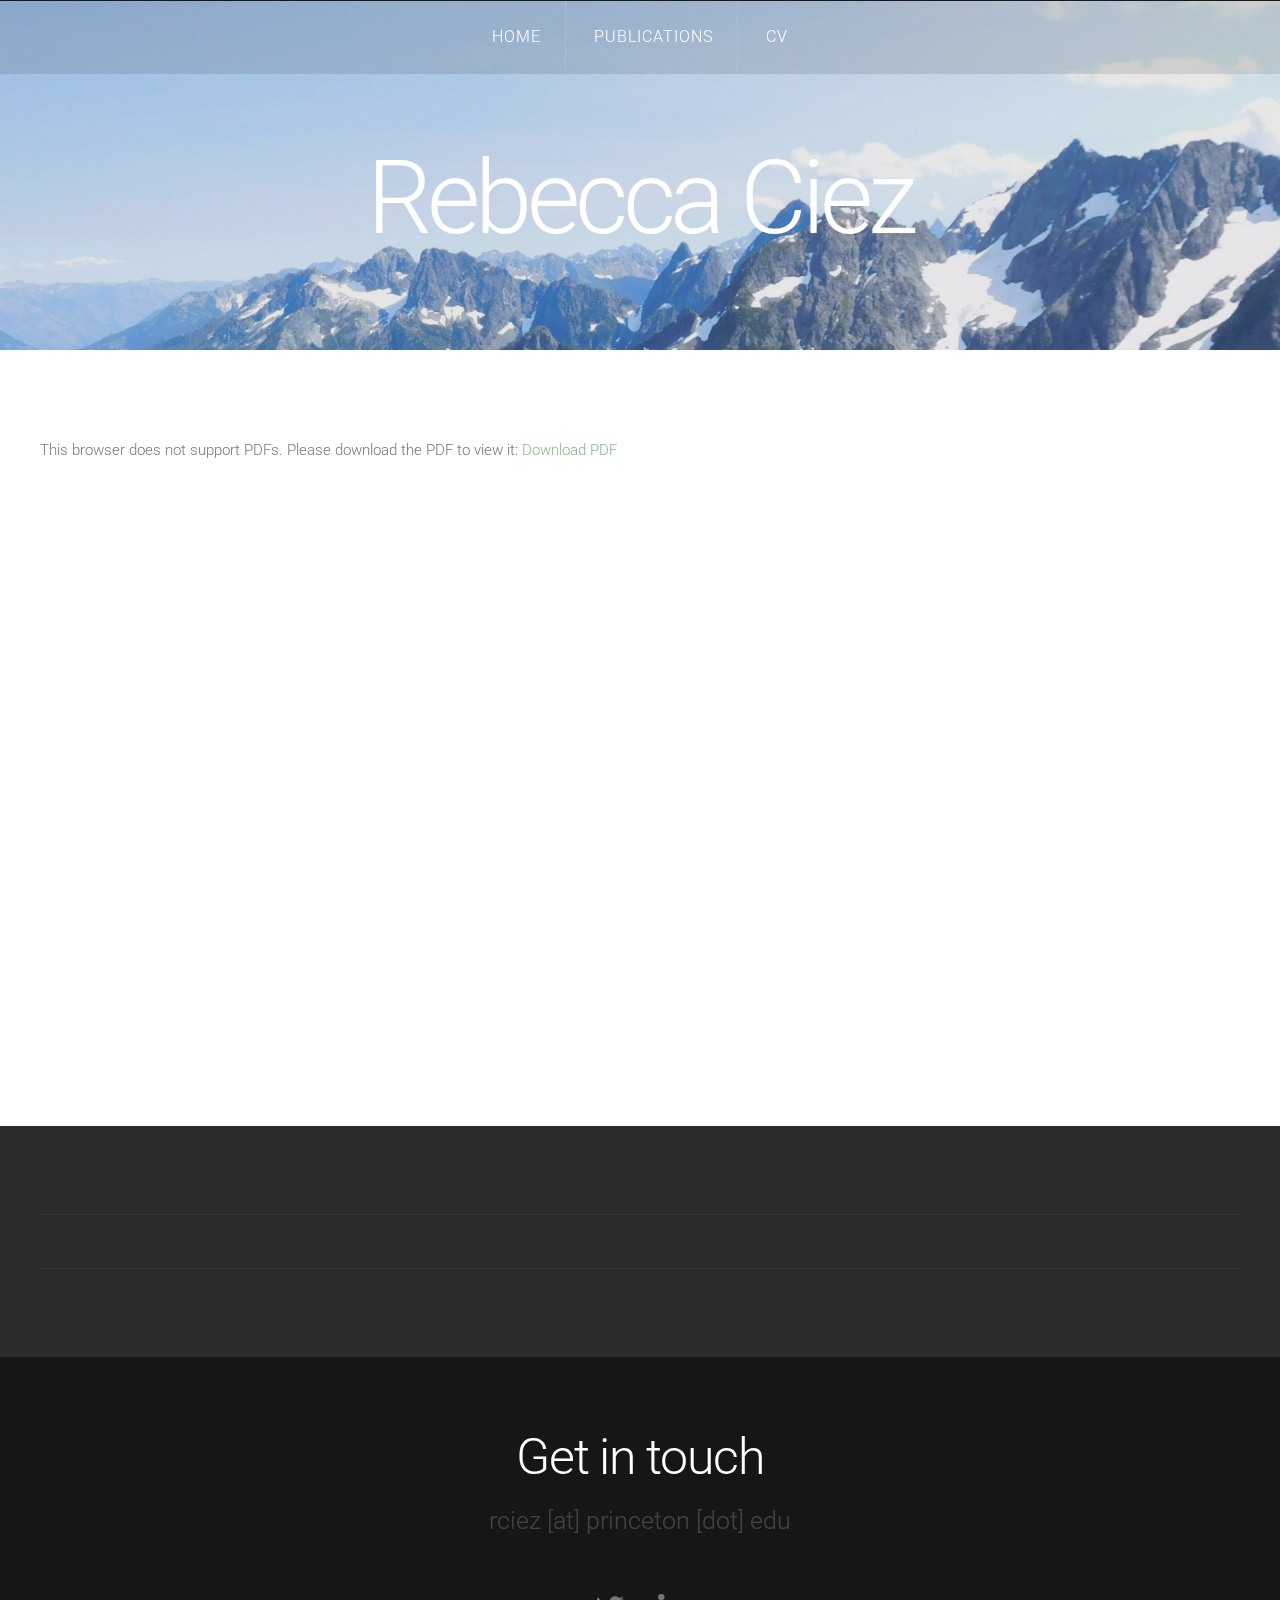
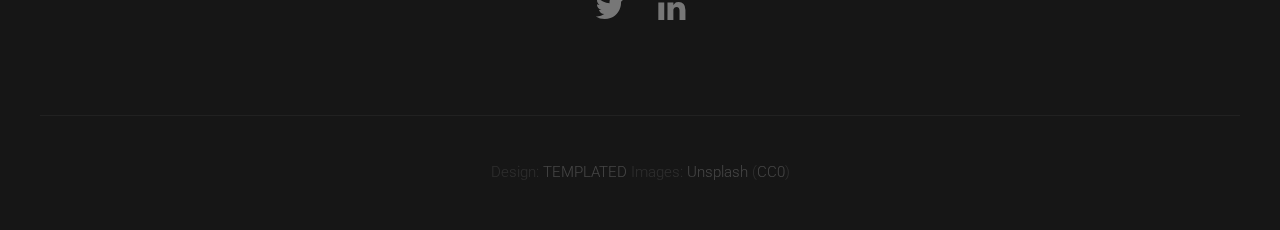
==== CV.html @ c8c815ed "change div" ====
<!DOCTYPE HTML>
<!--
	Linear by TEMPLATED
    templated.co @templatedco
    Released for free under the Creative Commons Attribution 3.0 license (templated.co/license)
-->
<html>
	<head>
		<title>Rebecca Ciez - CV</title>
		<meta http-equiv="content-type" content="text/html; charset=utf-8" />
		<meta name="description" content="" />
		<meta name="keywords" content="" />
		<link href='http://fonts.googleapis.com/css?family=Roboto:400,100,300,700,500,900' rel='stylesheet' type='text/css'>
		<script src="http://ajax.googleapis.com/ajax/libs/jquery/1.11.0/jquery.min.js"></script>
		<script src="js/skel.min.js"></script>
		<script src="js/skel-panels.min.js"></script>
		<script src="js/init.js"></script>
		<noscript>
			<link rel="stylesheet" href="css/skel-noscript.css" />
			<link rel="stylesheet" href="css/style.css" />
			<link rel="stylesheet" href="css/style-desktop.css" />
		</noscript>

		<!-- Add css styling for the embedded pdf on this page  -->
		<style>
			embed {
			    display: block;
			    margin: 0 auto;
					width: inherit;
					height: inherit;
			}

			div.pdf {
				max-width: 60em;
				width: calc(100% - 8em);
				height: 45em;
				margin: auto;
			}

			@media screen and (max-width: 736px) {

				div.pdf {
					padding: 2em 0 1em 0 ;
					height: 30em;
					width: calc(100% - 3em);
					margin: auto;
				}
			}

				div.visible-phone{
					@media (max-width: 480px) {
						padding: 2em 0 1em 0 ;
						height: 30em;
						width: calc(100% - 3em);
						margin: auto;
					}
				}

				div.visible-desktop{
				@media (min-width: 768px) {
					max-width: 60em;
					width: calc(100% - 8em);
					height: 45em;
					margin: auto;
				 }
				}

		</style>
	</head>
	<body>

	<!-- Header -->
		<div id="header">
			<div id="nav-wrapper"> 
				<!-- Nav -->
				<nav id="nav">
					<ul>
						<li><a href="index.html">Home</a></li>
						<li><a href="publications.html">Publications</a></li>
						<li class="active"><a href="CV.html">CV</a></li>
					</ul>
				</nav>
			</div>
			<div class="container"> 
				
				<!-- Logo -->
				<div id="logo">
					<h1><a href="#">Rebecca Ciez</a></h1>
				</div>
			</div>
		</div>
	<!-- Header --> 

	<!-- Main -->
		<div id="main">
			<div id="content" class="container">
				<section>
					<div style="height:600px;"
					<iframe src="RCiezCV.pdf" width = "100%" height = "auto"> <p>This browser does not support PDFs. Please download the PDF to view it: <a href="RCiezCV.pdf"> Download PDF</a></p></iframe>
					</div>
				</section>
			</div>
		</div>
	<!-- /Main -->

	<!-- Tweet -->
		<div id="tweet">
			<div class="container">
				<section>
					<blockquote> </blockquote>
				</section>
			</div>
		</div>
	<!-- /Tweet -->

	<!-- Footer -->
		<div id="footer">
			<div class="container">
				<section>
					<header>
						<h2>Get in touch</h2>
						<span class="byline">rciez [at] princeton [dot] edu</span>
					</header>
					<ul class="contact">
						<li><a href="https://twitter.com/Rebecca_Ciez" class="fa fa-twitter"><span>Twitter</span></a></li>
						<li><a href="https://www.linkedin.com/in/rebecca-ciez-55438628/" class="fa fa-linkedin"><span>LinkedIn</span></a></li>
					</ul>
				</section>
			</div>
		</div>
	<!-- /Footer -->

	<!-- Copyright -->
		<div id="copyright">
			<div class="container">
				Design: <a href="http://templated.co">TEMPLATED</a> Images: <a href="http://unsplash.com">Unsplash</a> (<a href="http://unsplash.com/cc0">CC0</a>)
			</div>
		</div>


	</body>
</html>
---- css/skel-noscript.css ----
/* Resets (http://meyerweb.com/eric/tools/css/reset/ | v2.0 | 20110126 | License: none (public domain)) */

	html,body,div,span,applet,object,iframe,h1,h2,h3,h4,h5,h6,p,blockquote,pre,a,abbr,acronym,address,big,cite,code,del,dfn,em,img,ins,kbd,q,s,samp,small,strike,strong,sub,sup,tt,var,b,u,i,center,dl,dt,dd,ol,ul,li,fieldset,form,label,legend,table,caption,tbody,tfoot,thead,tr,th,td,article,aside,canvas,details,embed,figure,figcaption,footer,header,hgroup,menu,nav,output,ruby,section,summary,time,mark,audio,video{margin:0;padding:0;border:0;font-size:100%;font:inherit;vertical-align:baseline;}article,aside,details,figcaption,figure,footer,header,hgroup,menu,nav,section{display:block;}body{line-height:1;}ol,ul{list-style:none;}blockquote,q{quotes:none;}blockquote:before,blockquote:after,q:before,q:after{content:'';content:none;}table{border-collapse:collapse;border-spacing:0;}body{-webkit-text-size-adjust:none}

/* Box Model */

	*, *:before, *:after {
		-moz-box-sizing: border-box;
		-webkit-box-sizing: border-box;
		-o-box-sizing: border-box;
		-ms-box-sizing: border-box;
		box-sizing: border-box;
	}

/* Container */

	body {
		min-width: 1200px;
	}

	.container {
		width: 1200px;
		margin-left: auto;
		margin-right: auto;
	}

	/* Modifiers */
	
		.container.small {
			width: 900px;
		}

		.container.big {
			width: 100%;
			max-width: 1500px;
			min-width: 1200px;
		}

/* Grid */

	/* Cells */

		.\31 2u { width: 100% }
		.\31 1u { width: 91.6666666667% }
		.\31 0u { width: 83.3333333333% }
		.\39 u { width: 75% }
		.\38 u { width: 66.6666666667% }
		.\37 u { width: 58.3333333333% }
		.\36 u { width: 50% }
		.\35 u { width: 41.6666666667% }
		.\34 u { width: 33.3333333333% }
		.\33 u { width: 25% }
		.\32 u { width: 16.6666666667% }
		.\31 u { width: 8.3333333333% }
		.\-11u { margin-left: 91.6666666667% }
		.\-10u { margin-left: 83.3333333333% }
		.\-9u { margin-left: 75% }
		.\-8u { margin-left: 66.6666666667% }
		.\-7u { margin-left: 58.3333333333% }
		.\-6u { margin-left: 50% }
		.\-5u { margin-left: 41.6666666667% }
		.\-4u { margin-left: 33.3333333333% }
		.\-3u { margin-left: 25% }
		.\-2u { margin-left: 16.6666666667% }
		.\-1u { margin-left: 8.3333333333% }

		.row > * {
			padding: 50px 0 0 50px;
			float: left;
			-moz-box-sizing: border-box;
			-webkit-box-sizing: border-box;
			-o-box-sizing: border-box;
			-ms-box-sizing: border-box;
			box-sizing: border-box;
		}

		.row + .row > * {
			padding-top: 50px;
		}

		.row {
			margin-left: -50px;
		}

	/* Rows */

		.row:after {
			content: '';
			display: block;
			clear: both;
			height: 0;
		}

		.row:first-child > * {
			padding-top: 0;
		}

		.row > * {
			padding-top: 0;
		}

		/* Modifiers */

			/* Flush */

				.row.flush {
					margin-left: 0;
				}

				.row.flush > * {
					padding: 0 !important;
				}

			/* Quarter */

				.row.quarter > * {
					padding: 12.5px 0 0 12.5px;
				}

				.row.quarter + .row.quarter > * {
					padding-top: 12.5px;
				}

				.row.quarter {
					margin-left: -12.5px;
				}

			/* Half */

				.row.half > * {
					padding: 25px 0 0 25px;
				}

				.row.half + .row.half > * {
					padding-top: 25px;
				}

				.row.half {
					margin-left: -25px;
				}

			/* One and (a) Half */

				.row.oneandhalf > * {
					padding: 75px 0 0 75px;
				}

				.row.oneandhalf + .row.oneandhalf > * {
					padding-top: 75px;
				}

				.row.oneandhalf {
					margin-left: -75px;
				}

			/* Double */

				.row.double > * {
					padding: 100px 0 0 100px;
				}

				.row.double + .row.double > * {
					padding-top: 100px;
				}

				.row.double {
					margin-left: -100px;
				}
---- css/style.css ----
/*
	Linear by TEMPLATED
    templated.co @templatedco
    Released for free under the Creative Commons Attribution 3.0 license (templated.co/license)
*/

@charset 'UTF-8';

@font-face{font-family:'FontAwesome';src:url('font/fontawesome-webfont.eot?v=4.0.1');src:url('font/fontawesome-webfont.eot?#iefix&v=4.0.1') format('embedded-opentype'),url('font/fontawesome-webfont.woff?v=4.0.1') format('woff'),url('font/fontawesome-webfont.ttf?v=4.0.1') format('truetype'),url('font/fontawesome-webfont.svg?v=4.0.1#fontawesomeregular') format('svg');font-weight:normal;font-style:normal}

/*********************************************************************************/
/* Basic                                                                         */
/*********************************************************************************/

	body
	{
		margin: 0;
		padding: 0;
		background: #161616;
	}

	body,input,textarea,select
	{
		font-family: 'Roboto', sans-serif;
		font-size: 11pt;
		font-weight: 300;
		line-height: 1.75em;
		color: #777;
	}

	h1,h2,h3,h4,h5,h6
	{
		font-weight: 300;
		color: #777;
	}
	
		h2
		{
			letter-spacing: -0.025em;
		}
	
		h1 a, h2 a, h3 a, h4 a, h5 a, h6 a
		{
			color: inherit;
			text-decoration: none;
		}
		
	strong, b
	{
		font-weight: 500;
		color: #000000;
	}
	
	em, i
	{
		font-style: italic;
	}

	a
	{
		text-decoration: none;
		color: #80BA8E;
	}
	
	a:hover
	{
		text-decoration: underline;
	}

	sub
	{
		position: relative;
		top: 0.5em;
		font-size: 0.8em;
	}
	
	sup
	{
		position: relative;
		top: -0.5em;
		font-size: 0.8em;
	}
	
	hr
	{
		border: 0;
		border-top: solid 1px #ddd;
		margin: 6em 0 0 0;
		padding: 6em 0 0 0;
	}
	
	blockquote
	{
		border-left: solid 0.5em #ddd;
		padding: 1em 0 1em 2em;
		font-style: italic;
	}
	
	p, ul, ol, dl, table
	{
		margin-bottom: 1em;
	}

	header
	{
		margin-bottom: 1.6em;
	}
	
		header h2
		{
		}

		header .byline
		{
			display: block;
			margin: 1.5em 0 0 0;
			padding: 0 0 0.5em 0;
		}
		
	footer
	{
		margin-top: 1em;
	}

	br.clear
	{
		clear: both;
	}

	.pennant
	{
		color: #bbb;
	}

	/* Sections/Articles */
	
		section,
		article
		{
			margin-bottom: 3em;
		}
		
		section > :last-child,
		article > :last-child
		{
			margin-bottom: 0;
		}

		section:last-child,
		article:last-child
		{
			margin-bottom: 0;
		}

		.row > section,
		.row > article
		{
			margin-bottom: 0;
		}

	/* Images */

		.image
		{
			display: inline-block;
		}
		
			.image img
			{
				display: block;
				width: 100%;
			}

			.image.featured
			{
				display: block;
				width: 100%;
				margin: 0 0 2em 0;
			}
			
			.image.full
			{
				display: block;
				width: 100%;
				margin-bottom: 2em;
			}
			
			.image.left
			{
				float: left;
				margin: 0 2em 2em 0;
			}
			
			.image.centered
			{
				display: block;
				margin: 0 0 2em 0;
			}

				.image.centered img
				{
					margin: 0 auto;
					width: auto;
				}

	/* Lists */

		ul.default
		{
			margin: 0;
			padding: 0em 0em 1.5em 0em;
			list-style: none;
		}
		
			ul.default li
			{
				padding: 0.60em 0em;
				font-size: 0.95em;
				border-top: 1px solid;
				border-color: rgba(0,0,0,.1);
			}		
		
			ul.default li:first-child
			{
				padding-top: 0;
				border-top: none;
			}
	
			ul.default {
			}
		
		ul.style li {
			margin: 0;
			padding: 2em 0em 1.5em 0em;
			border-top: 1px solid;
			border-color: rgba(0,0,0,.1);
		}
		
		ul.style li:first-child
		{
			padding-top: 0;
			border-top: none;
		}
		
		ul.style img {
			float: left;
			margin-right: 20px;
		}
		
		ul.style a {
			color: #434343;
		}
		
		ul.style .posted {
			padding: 0em 0em 1em 0em;
			letter-spacing: 1px;
			text-transform: uppercase;
			font-size: 8pt;
			color: #A2A2A2;
		}
		
		ul.style .first {
			padding-top: 0px;
			border-top: none;
		}
							

	/* Buttons */
		
	.button
	{
		position: relative;
		display: inline-block;
		background: #80BA8E;
		padding: 0.8em 2em;
		text-decoration: none !important;
		font-size: 1.2em;
		font-weight: 300;
		color: #FFF !important;
		-moz-transition: color 0.35s ease-in-out, background-color 0.35s ease-in-out;
		-webkit-transition: color 0.35s ease-in-out, background-color 0.35s ease-in-out;
		-o-transition: color 0.35s ease-in-out, background-color 0.35s ease-in-out;
		-ms-transition: color 0.35s ease-in-out, background-color 0.35s ease-in-out;
		transition: color 0.35s ease-in-out, background-color 0.35s ease-in-out;
		text-align: center;
		border-radius: 0.25em;
	}

	.button:hover
	{
		background: #70AA7E;
		color: #FFF !important;
	}

/*********************************************************************************/
/* Icons                                                                         */
/* Powered by Font Awesome by Dave Gandy | http://fontawesome.io                 */
/* Licensed under the SIL OFL 1.1 (font), MIT (CSS)                              */
/*********************************************************************************/

	.fa
	{
		text-decoration: none;
	}

		.fa.solo
		{
		}
		
			.fa.solo span
			{
				display: none;
			}

		.fa:before
		{
			display:inline-block;
			font-family: FontAwesome;
			font-size: 1.25em;
			text-decoration: none;
			font-style: normal;
			font-weight: normal;
			line-height: 1;
			-webkit-font-smoothing:antialiased;
			-moz-osx-font-smoothing:grayscale;
		}

		.fa-lg{font-size:1.3333333333333333em;line-height:.75em;vertical-align:-15%}
		.fa-2x{font-size:2em}
		.fa-3x{font-size:3em}
		.fa-4x{font-size:4em}
		.fa-5x{font-size:5em}
		.fa-fw{width:1.2857142857142858em;text-align:center}
		.fa-ul{padding-left:0;margin-left:2.142857142857143em;list-style-type:none}.fa-ul>li{position:relative}
		.fa-li{position:absolute;left:-2.142857142857143em;width:2.142857142857143em;top:.14285714285714285em;text-align:center}.fa-li.fa-lg{left:-1.8571428571428572em}
		.fa-border{padding:.2em .25em .15em;border:solid .08em #eee;border-radius:.1em}
		.pull-right{float:right}
		.pull-left{float:left}
		.fa.pull-left{margin-right:.3em}
		.fa.pull-right{margin-left:.3em}
		.fa-spin{-webkit-animation:spin 2s infinite linear;-moz-animation:spin 2s infinite linear;-o-animation:spin 2s infinite linear;animation:spin 2s infinite linear}
		@-moz-keyframes spin{0%{-moz-transform:rotate(0deg)} 100%{-moz-transform:rotate(359deg)}}@-webkit-keyframes spin{0%{-webkit-transform:rotate(0deg)} 100%{-webkit-transform:rotate(359deg)}}@-o-keyframes spin{0%{-o-transform:rotate(0deg)} 100%{-o-transform:rotate(359deg)}}@-ms-keyframes spin{0%{-ms-transform:rotate(0deg)} 100%{-ms-transform:rotate(359deg)}}@keyframes spin{0%{transform:rotate(0deg)} 100%{transform:rotate(359deg)}}.fa-rotate-90{filter:progid:DXImageTransform.Microsoft.BasicImage(rotation=1);-webkit-transform:rotate(90deg);-moz-transform:rotate(90deg);-ms-transform:rotate(90deg);-o-transform:rotate(90deg);transform:rotate(90deg)}
		.fa-rotate-180{filter:progid:DXImageTransform.Microsoft.BasicImage(rotation=2);-webkit-transform:rotate(180deg);-moz-transform:rotate(180deg);-ms-transform:rotate(180deg);-o-transform:rotate(180deg);transform:rotate(180deg)}
		.fa-rotate-270{filter:progid:DXImageTransform.Microsoft.BasicImage(rotation=3);-webkit-transform:rotate(270deg);-moz-transform:rotate(270deg);-ms-transform:rotate(270deg);-o-transform:rotate(270deg);transform:rotate(270deg)}
		.fa-flip-horizontal{filter:progid:DXImageTransform.Microsoft.BasicImage(rotation=0, mirror=1);-webkit-transform:scale(-1, 1);-moz-transform:scale(-1, 1);-ms-transform:scale(-1, 1);-o-transform:scale(-1, 1);transform:scale(-1, 1)}
		.fa-flip-vertical{filter:progid:DXImageTransform.Microsoft.BasicImage(rotation=2, mirror=1);-webkit-transform:scale(1, -1);-moz-transform:scale(1, -1);-ms-transform:scale(1, -1);-o-transform:scale(1, -1);transform:scale(1, -1)}
		.fa-stack{position:relative;display:inline-block;width:2em;height:2em;line-height:2em;vertical-align:middle}
		.fa-stack-1x,.fa-stack-2x{position:absolute;left:0;width:100%;text-align:center}
		.fa-stack-1x{line-height:inherit}
		.fa-stack-2x{font-size:2em}
		.fa-inverse{color:#fff}
		.fa-glass:before{content:"\f000"}
		.fa-music:before{content:"\f001"}
		.fa-search:before{content:"\f002"}
		.fa-envelope-o:before{content:"\f003"}
		.fa-heart:before{content:"\f004"}
		.fa-star:before{content:"\f005"}
		.fa-star-o:before{content:"\f006"}
		.fa-user:before{content:"\f007"}
		.fa-film:before{content:"\f008"}
		.fa-th-large:before{content:"\f009"}
		.fa-th:before{content:"\f00a"}
		.fa-th-list:before{content:"\f00b"}
		.fa-check:before{content:"\f00c"}
		.fa-times:before{content:"\f00d"}
		.fa-search-plus:before{content:"\f00e"}
		.fa-search-minus:before{content:"\f010"}
		.fa-power-off:before{content:"\f011"}
		.fa-signal:before{content:"\f012"}
		.fa-gear:before,.fa-cog:before{content:"\f013"}
		.fa-trash-o:before{content:"\f014"}
		.fa-home:before{content:"\f015"}
		.fa-file-o:before{content:"\f016"}
		.fa-clock-o:before{content:"\f017"}
		.fa-road:before{content:"\f018"}
		.fa-download:before{content:"\f019"}
		.fa-arrow-circle-o-down:before{content:"\f01a"}
		.fa-arrow-circle-o-up:before{content:"\f01b"}
		.fa-inbox:before{content:"\f01c"}
		.fa-play-circle-o:before{content:"\f01d"}
		.fa-rotate-right:before,.fa-repeat:before{content:"\f01e"}
		.fa-refresh:before{content:"\f021"}
		.fa-list-alt:before{content:"\f022"}
		.fa-lock:before{content:"\f023"}
		.fa-flag:before{content:"\f024"}
		.fa-headphones:before{content:"\f025"}
		.fa-volume-off:before{content:"\f026"}
		.fa-volume-down:before{content:"\f027"}
		.fa-volume-up:before{content:"\f028"}
		.fa-qrcode:before{content:"\f029"}
		.fa-barcode:before{content:"\f02a"}
		.fa-tag:before{content:"\f02b"}
		.fa-tags:before{content:"\f02c"}
		.fa-book:before{content:"\f02d"}
		.fa-bookmark:before{content:"\f02e"}
		.fa-print:before{content:"\f02f"}
		.fa-camera:before{content:"\f030"}
		.fa-font:before{content:"\f031"}
		.fa-bold:before{content:"\f032"}
		.fa-italic:before{content:"\f033"}
		.fa-text-height:before{content:"\f034"}
		.fa-text-width:before{content:"\f035"}
		.fa-align-left:before{content:"\f036"}
		.fa-align-center:before{content:"\f037"}
		.fa-align-right:before{content:"\f038"}
		.fa-align-justify:before{content:"\f039"}
		.fa-list:before{content:"\f03a"}
		.fa-dedent:before,.fa-outdent:before{content:"\f03b"}
		.fa-indent:before{content:"\f03c"}
		.fa-video-camera:before{content:"\f03d"}
		.fa-picture-o:before{content:"\f03e"}
		.fa-pencil:before{content:"\f040"}
		.fa-map-marker:before{content:"\f041"}
		.fa-adjust:before{content:"\f042"}
		.fa-tint:before{content:"\f043"}
		.fa-edit:before,.fa-pencil-square-o:before{content:"\f044"}
		.fa-share-square-o:before{content:"\f045"}
		.fa-check-square-o:before{content:"\f046"}
		.fa-move:before{content:"\f047"}
		.fa-step-backward:before{content:"\f048"}
		.fa-fast-backward:before{content:"\f049"}
		.fa-backward:before{content:"\f04a"}
		.fa-play:before{content:"\f04b"}
		.fa-pause:before{content:"\f04c"}
		.fa-stop:before{content:"\f04d"}
		.fa-forward:before{content:"\f04e"}
		.fa-fast-forward:before{content:"\f050"}
		.fa-step-forward:before{content:"\f051"}
		.fa-eject:before{content:"\f052"}
		.fa-chevron-left:before{content:"\f053"}
		.fa-chevron-right:before{content:"\f054"}
		.fa-plus-circle:before{content:"\f055"}
		.fa-minus-circle:before{content:"\f056"}
		.fa-times-circle:before{content:"\f057"}
		.fa-check-circle:before{content:"\f058"}
		.fa-question-circle:before{content:"\f059"}
		.fa-info-circle:before{content:"\f05a"}
		.fa-crosshairs:before{content:"\f05b"}
		.fa-times-circle-o:before{content:"\f05c"}
		.fa-check-circle-o:before{content:"\f05d"}
		.fa-ban:before{content:"\f05e"}
		.fa-arrow-left:before{content:"\f060"}
		.fa-arrow-right:before{content:"\f061"}
		.fa-arrow-up:before{content:"\f062"}
		.fa-arrow-down:before{content:"\f063"}
		.fa-mail-forward:before,.fa-share:before{content:"\f064"}
		.fa-resize-full:before{content:"\f065"}
		.fa-resize-small:before{content:"\f066"}
		.fa-plus:before{content:"\f067"}
		.fa-minus:before{content:"\f068"}
		.fa-asterisk:before{content:"\f069"}
		.fa-exclamation-circle:before{content:"\f06a"}
		.fa-gift:before{content:"\f06b"}
		.fa-leaf:before{content:"\f06c"}
		.fa-fire:before{content:"\f06d"}
		.fa-eye:before{content:"\f06e"}
		.fa-eye-slash:before{content:"\f070"}
		.fa-warning:before,.fa-exclamation-triangle:before{content:"\f071"}
		.fa-plane:before{content:"\f072"}
		.fa-calendar:before{content:"\f073"}
		.fa-random:before{content:"\f074"}
		.fa-comment:before{content:"\f075"}
		.fa-magnet:before{content:"\f076"}
		.fa-chevron-up:before{content:"\f077"}
		.fa-chevron-down:before{content:"\f078"}
		.fa-retweet:before{content:"\f079"}
		.fa-shopping-cart:before{content:"\f07a"}
		.fa-folder:before{content:"\f07b"}
		.fa-folder-open:before{content:"\f07c"}
		.fa-resize-vertical:before{content:"\f07d"}
		.fa-resize-horizontal:before{content:"\f07e"}
		.fa-bar-chart-o:before{content:"\f080"}
		.fa-twitter-square:before{content:"\f081"}
		.fa-facebook-square:before{content:"\f082"}
		.fa-camera-retro:before{content:"\f083"}
		.fa-key:before{content:"\f084"}
		.fa-gears:before,.fa-cogs:before{content:"\f085"}
		.fa-comments:before{content:"\f086"}
		.fa-thumbs-o-up:before{content:"\f087"}
		.fa-thumbs-o-down:before{content:"\f088"}
		.fa-star-half:before{content:"\f089"}
		.fa-heart-o:before{content:"\f08a"}
		.fa-sign-out:before{content:"\f08b"}
		.fa-linkedin-square:before{content:"\f08c"}
		.fa-thumb-tack:before{content:"\f08d"}
		.fa-external-link:before{content:"\f08e"}
		.fa-sign-in:before{content:"\f090"}
		.fa-trophy:before{content:"\f091"}
		.fa-github-square:before{content:"\f092"}
		.fa-upload:before{content:"\f093"}
		.fa-lemon-o:before{content:"\f094"}
		.fa-phone:before{content:"\f095"}
		.fa-square-o:before{content:"\f096"}
		.fa-bookmark-o:before{content:"\f097"}
		.fa-phone-square:before{content:"\f098"}
		.fa-twitter:before{content:"\f099"}
		.fa-facebook:before{content:"\f09a"}
		.fa-github:before{content:"\f09b"}
		.fa-unlock:before{content:"\f09c"}
		.fa-credit-card:before{content:"\f09d"}
		.fa-rss:before{content:"\f09e"}
		.fa-hdd-o:before{content:"\f0a0"}
		.fa-bullhorn:before{content:"\f0a1"}
		.fa-bell:before{content:"\f0f3"}
		.fa-certificate:before{content:"\f0a3"}
		.fa-hand-o-right:before{content:"\f0a4"}
		.fa-hand-o-left:before{content:"\f0a5"}
		.fa-hand-o-up:before{content:"\f0a6"}
		.fa-hand-o-down:before{content:"\f0a7"}
		.fa-arrow-circle-left:before{content:"\f0a8"}
		.fa-arrow-circle-right:before{content:"\f0a9"}
		.fa-arrow-circle-up:before{content:"\f0aa"}
		.fa-arrow-circle-down:before{content:"\f0ab"}
		.fa-globe:before{content:"\f0ac"}
		.fa-wrench:before{content:"\f0ad"}
		.fa-tasks:before{content:"\f0ae"}
		.fa-filter:before{content:"\f0b0"}
		.fa-briefcase:before{content:"\f0b1"}
		.fa-fullscreen:before{content:"\f0b2"}
		.fa-group:before{content:"\f0c0"}
		.fa-chain:before,.fa-link:before{content:"\f0c1"}
		.fa-cloud:before{content:"\f0c2"}
		.fa-flask:before{content:"\f0c3"}
		.fa-cut:before,.fa-scissors:before{content:"\f0c4"}
		.fa-copy:before,.fa-files-o:before{content:"\f0c5"}
		.fa-paperclip:before{content:"\f0c6"}
		.fa-save:before,.fa-floppy-o:before{content:"\f0c7"}
		.fa-square:before{content:"\f0c8"}
		.fa-reorder:before{content:"\f0c9"}
		.fa-list-ul:before{content:"\f0ca"}
		.fa-list-ol:before{content:"\f0cb"}
		.fa-strikethrough:before{content:"\f0cc"}
		.fa-underline:before{content:"\f0cd"}
		.fa-table:before{content:"\f0ce"}
		.fa-magic:before{content:"\f0d0"}
		.fa-truck:before{content:"\f0d1"}
		.fa-pinterest:before{content:"\f0d2"}
		.fa-pinterest-square:before{content:"\f0d3"}
		.fa-google-plus-square:before{content:"\f0d4"}
		.fa-google-plus:before{content:"\f0d5"}
		.fa-money:before{content:"\f0d6"}
		.fa-caret-down:before{content:"\f0d7"}
		.fa-caret-up:before{content:"\f0d8"}
		.fa-caret-left:before{content:"\f0d9"}
		.fa-caret-right:before{content:"\f0da"}
		.fa-columns:before{content:"\f0db"}
		.fa-unsorted:before,.fa-sort:before{content:"\f0dc"}
		.fa-sort-down:before,.fa-sort-asc:before{content:"\f0dd"}
		.fa-sort-up:before,.fa-sort-desc:before{content:"\f0de"}
		.fa-envelope:before{content:"\f0e0"}
		.fa-linkedin:before{content:"\f0e1"}
		.fa-rotate-left:before,.fa-undo:before{content:"\f0e2"}
		.fa-legal:before,.fa-gavel:before{content:"\f0e3"}
		.fa-dashboard:before,.fa-tachometer:before{content:"\f0e4"}
		.fa-comment-o:before{content:"\f0e5"}
		.fa-comments-o:before{content:"\f0e6"}
		.fa-flash:before,.fa-bolt:before{content:"\f0e7"}
		.fa-sitemap:before{content:"\f0e8"}
		.fa-umbrella:before{content:"\f0e9"}
		.fa-paste:before,.fa-clipboard:before{content:"\f0ea"}
		.fa-lightbulb-o:before{content:"\f0eb"}
		.fa-exchange:before{content:"\f0ec"}
		.fa-cloud-download:before{content:"\f0ed"}
		.fa-cloud-upload:before{content:"\f0ee"}
		.fa-user-md:before{content:"\f0f0"}
		.fa-stethoscope:before{content:"\f0f1"}
		.fa-suitcase:before{content:"\f0f2"}
		.fa-bell-o:before{content:"\f0a2"}
		.fa-coffee:before{content:"\f0f4"}
		.fa-cutlery:before{content:"\f0f5"}
		.fa-file-text-o:before{content:"\f0f6"}
		.fa-building:before{content:"\f0f7"}
		.fa-hospital:before{content:"\f0f8"}
		.fa-ambulance:before{content:"\f0f9"}
		.fa-medkit:before{content:"\f0fa"}
		.fa-fighter-jet:before{content:"\f0fb"}
		.fa-beer:before{content:"\f0fc"}
		.fa-h-square:before{content:"\f0fd"}
		.fa-plus-square:before{content:"\f0fe"}
		.fa-angle-double-left:before{content:"\f100"}
		.fa-angle-double-right:before{content:"\f101"}
		.fa-angle-double-up:before{content:"\f102"}
		.fa-angle-double-down:before{content:"\f103"}
		.fa-angle-left:before{content:"\f104"}
		.fa-angle-right:before{content:"\f105"}
		.fa-angle-up:before{content:"\f106"}
		.fa-angle-down:before{content:"\f107"}
		.fa-desktop:before{content:"\f108"}
		.fa-laptop:before{content:"\f109"}
		.fa-tablet:before{content:"\f10a"}
		.fa-mobile-phone:before,.fa-mobile:before{content:"\f10b"}
		.fa-circle-o:before{content:"\f10c"}
		.fa-quote-left:before{content:"\f10d"}
		.fa-quote-right:before{content:"\f10e"}
		.fa-spinner:before{content:"\f110"}
		.fa-circle:before{content:"\f111"}
		.fa-mail-reply:before,.fa-reply:before{content:"\f112"}
		.fa-github-alt:before{content:"\f113"}
		.fa-folder-o:before{content:"\f114"}
		.fa-folder-open-o:before{content:"\f115"}
		.fa-expand-o:before{content:"\f116"}
		.fa-collapse-o:before{content:"\f117"}
		.fa-smile-o:before{content:"\f118"}
		.fa-frown-o:before{content:"\f119"}
		.fa-meh-o:before{content:"\f11a"}
		.fa-gamepad:before{content:"\f11b"}
		.fa-keyboard-o:before{content:"\f11c"}
		.fa-flag-o:before{content:"\f11d"}
		.fa-flag-checkered:before{content:"\f11e"}
		.fa-terminal:before{content:"\f120"}
		.fa-code:before{content:"\f121"}
		.fa-reply-all:before{content:"\f122"}
		.fa-mail-reply-all:before{content:"\f122"}
		.fa-star-half-empty:before,.fa-star-half-full:before,.fa-star-half-o:before{content:"\f123"}
		.fa-location-arrow:before{content:"\f124"}
		.fa-crop:before{content:"\f125"}
		.fa-code-fork:before{content:"\f126"}
		.fa-unlink:before,.fa-chain-broken:before{content:"\f127"}
		.fa-question:before{content:"\f128"}
		.fa-info:before{content:"\f129"}
		.fa-exclamation:before{content:"\f12a"}
		.fa-superscript:before{content:"\f12b"}
		.fa-subscript:before{content:"\f12c"}
		.fa-eraser:before{content:"\f12d"}
		.fa-puzzle-piece:before{content:"\f12e"}
		.fa-microphone:before{content:"\f130"}
		.fa-microphone-slash:before{content:"\f131"}
		.fa-shield:before{content:"\f132"}
		.fa-calendar-o:before{content:"\f133"}
		.fa-fire-extinguisher:before{content:"\f134"}
		.fa-rocket:before{content:"\f135"}
		.fa-maxcdn:before{content:"\f136"}
		.fa-chevron-circle-left:before{content:"\f137"}
		.fa-chevron-circle-right:before{content:"\f138"}
		.fa-chevron-circle-up:before{content:"\f139"}
		.fa-chevron-circle-down:before{content:"\f13a"}
		.fa-html5:before{content:"\f13b"}
		.fa-css3:before{content:"\f13c"}
		.fa-anchor:before{content:"\f13d"}
		.fa-unlock-o:before{content:"\f13e"}
		.fa-bullseye:before{content:"\f140"}
		.fa-ellipsis-horizontal:before{content:"\f141"}
		.fa-ellipsis-vertical:before{content:"\f142"}
		.fa-rss-square:before{content:"\f143"}
		.fa-play-circle:before{content:"\f144"}
		.fa-ticket:before{content:"\f145"}
		.fa-minus-square:before{content:"\f146"}
		.fa-minus-square-o:before{content:"\f147"}
		.fa-level-up:before{content:"\f148"}
		.fa-level-down:before{content:"\f149"}
		.fa-check-square:before{content:"\f14a"}
		.fa-pencil-square:before{content:"\f14b"}
		.fa-external-link-square:before{content:"\f14c"}
		.fa-share-square:before{content:"\f14d"}
		.fa-compass:before{content:"\f14e"}
		.fa-toggle-down:before,.fa-caret-square-o-down:before{content:"\f150"}
		.fa-toggle-up:before,.fa-caret-square-o-up:before{content:"\f151"}
		.fa-toggle-right:before,.fa-caret-square-o-right:before{content:"\f152"}
		.fa-euro:before,.fa-eur:before{content:"\f153"}
		.fa-gbp:before{content:"\f154"}
		.fa-dollar:before,.fa-usd:before{content:"\f155"}
		.fa-rupee:before,.fa-inr:before{content:"\f156"}
		.fa-cny:before,.fa-rmb:before,.fa-yen:before,.fa-jpy:before{content:"\f157"}
		.fa-ruble:before,.fa-rouble:before,.fa-rub:before{content:"\f158"}
		.fa-won:before,.fa-krw:before{content:"\f159"}
		.fa-bitcoin:before,.fa-btc:before{content:"\f15a"}
		.fa-file:before{content:"\f15b"}
		.fa-file-text:before{content:"\f15c"}
		.fa-sort-alpha-asc:before{content:"\f15d"}
		.fa-sort-alpha-desc:before{content:"\f15e"}
		.fa-sort-amount-asc:before{content:"\f160"}
		.fa-sort-amount-desc:before{content:"\f161"}
		.fa-sort-numeric-asc:before{content:"\f162"}
		.fa-sort-numeric-desc:before{content:"\f163"}
		.fa-thumbs-up:before{content:"\f164"}
		.fa-thumbs-down:before{content:"\f165"}
		.fa-youtube-square:before{content:"\f166"}
		.fa-youtube:before{content:"\f167"}
		.fa-xing:before{content:"\f168"}
		.fa-xing-square:before{content:"\f169"}
		.fa-youtube-play:before{content:"\f16a"}
		.fa-dropbox:before{content:"\f16b"}
		.fa-stack-overflow:before{content:"\f16c"}
		.fa-instagram:before{content:"\f16d"}
		.fa-flickr:before{content:"\f16e"}
		.fa-adn:before{content:"\f170"}
		.fa-bitbucket:before{content:"\f171"}
		.fa-bitbucket-square:before{content:"\f172"}
		.fa-tumblr:before{content:"\f173"}
		.fa-tumblr-square:before{content:"\f174"}
		.fa-long-arrow-down:before{content:"\f175"}
		.fa-long-arrow-up:before{content:"\f176"}
		.fa-long-arrow-left:before{content:"\f177"}
		.fa-long-arrow-right:before{content:"\f178"}
		.fa-apple:before{content:"\f179"}
		.fa-windows:before{content:"\f17a"}
		.fa-android:before{content:"\f17b"}
		.fa-linux:before{content:"\f17c"}
		.fa-dribbble:before{content:"\f17d"}
		.fa-skype:before{content:"\f17e"}
		.fa-foursquare:before{content:"\f180"}
		.fa-trello:before{content:"\f181"}
		.fa-female:before{content:"\f182"}
		.fa-male:before{content:"\f183"}
		.fa-gittip:before{content:"\f184"}
		.fa-sun-o:before{content:"\f185"}
		.fa-moon-o:before{content:"\f186"}
		.fa-archive:before{content:"\f187"}
		.fa-bug:before{content:"\f188"}
		.fa-vk:before{content:"\f189"}
		.fa-weibo:before{content:"\f18a"}
		.fa-renren:before{content:"\f18b"}
		.fa-pagelines:before{content:"\f18c"}
		.fa-stack-exchange:before{content:"\f18d"}
		.fa-arrow-circle-o-right:before{content:"\f18e"}
		.fa-arrow-circle-o-left:before{content:"\f190"}
		.fa-toggle-left:before,.fa-caret-square-o-left:before{content:"\f191"}
		.fa-dot-circle-o:before{content:"\f192"}
		.fa-wheelchair:before{content:"\f193"}
		.fa-vimeo-square:before{content:"\f194"}
		.fa-turkish-lira:before,.fa-try:before{content:"\f195"}
		.fa-fax:before{content:"\f1ac"}
		.fa-share-alt:before{content:"\f1e0"}
		.fa-cubes:before{content:"\f1b3"}

/*********************************************************************************/
/* Social Icon Styles                                                            */
/*********************************************************************************/

	ul.contact
	{
		padding: 1.5em 0 0 0;
		list-style: none;
		cursor: default;
	}
	
	ul.contact li
	{
		display: inline-block;
		margin: 0 1em;
	}
	
	ul.contact li span
	{
		display: none;
		margin: 0;
		padding: 0;
	}
	
	ul.contact li a
	{
		color: inherit;
		font-size: 1.75em;
		display: inline-block;
		-moz-transition: color 0.35s ease-in-out, background-color 0.35s ease-in-out;
		-webkit-transition: color 0.35s ease-in-out, background-color 0.35s ease-in-out;
		-o-transition: color 0.35s ease-in-out, background-color 0.35s ease-in-out;
		-ms-transition: color 0.35s ease-in-out, background-color 0.35s ease-in-out;
		transition: color 0.35s ease-in-out, background-color 0.35s ease-in-out;
	}
	
	ul.contact li a:hover
	{
		color: #fff;
	}

/*********************************************************************************/
/* Header                                                                        */
/*********************************************************************************/

	#header
	{
		position: relative;
		background: url(../images/myHeader.jpg) no-repeat bottom center;
		background-attachment: fixed;
		background-size: cover;
		text-align: center;
	}
	
		#header:before
		{
			content: '';
			position: absolute;
			left: 0;
			top: 0;
			width: 100%;
			height: 100%;
			background: rgba(64,64,64,0.125);
		}

/*********************************************************************************/
/* Logo                                                                          */
/*********************************************************************************/

	#logo
	{
		position: relative;
		z-index: 1;
	}
	
		#logo h1
		{
			color: #FFF;
		}
	
		#logo a
		{
			display: block;
			text-decoration: none;
			font-weight: 300;
			line-height: 1em;
			font-size: 7em;
			color: #FFF;
			letter-spacing: -0.05em;
			margin: 0 0 0.125em 0;
		}
		
		#logo span
		{
			font-size: 1.4em;
			color: #FFF;
		}

/*********************************************************************************/
/* Nav                                                                           */
/*********************************************************************************/

	#nav
	{
	}

		#nav-wrapper
		{
			background: rgba(0,0,0,.1);
			position: absolute;
			top: 0;
			left: 0;
			width: 100%;
		}
		
		#nav > ul
		{
			margin: 0;
			padding: 0;
			text-align: center;
		}

		#nav > ul > li
		{
			display: inline-block;
			border-right: 1px solid;
			border-color: rgba(255,255,255,.1);
		}
		
			#nav > ul > li:last-child
			{
				padding-right: 0;
				border-right: none;
			}

			#nav > ul > li > a,
			#nav > ul > li > span
			{
				display: inline-block;
				padding: 1.5em 1.5em;
				letter-spacing: 0.06em;
				text-decoration: none;
				text-transform: uppercase;
				font-size: 1.1em;
				outline: 0;
				color: #FFF;
			}

			#nav li.active a
			{
				color: #FFF;
			}

			#nav > ul > li > ul
			{
				display: none;
			}
	
/*********************************************************************************/
/* Main                                                                          */
/*********************************************************************************/

	#main
	{
		position: relative;
		background: #fff;
	}
	
	.homepage #content
	{
		text-align: center;
	}
	
	.homepage #content header h2
	{
	}

	#sidebar h2
	{
		display: block;
		padding-bottom: 0.50em;
	}

/*********************************************************************************/
/* Footer                                                                        */
/*********************************************************************************/
	
	#footer
	{
		position: relative;
		text-align: center;
	}
	
	#footer header h2
	{
		color: #FFF !important;
	}
	
	#footer header .byline
	{
		color: rgba(255,255,255,.2);
	}

/*********************************************************************************/
/* Copyright                                                                     */
/*********************************************************************************/
	
	#copyright
	{
		position: relative;
		text-align: center;
		color: #774535;
	}
	
	#copyright .container
	{
		padding: 3em 0em;
		border-top: 1px solid;
		border-color: rgba(255,255,255,.05);
		color:  rgba(255,255,255,.1);
	}
	
	#copyright a
	{
		text-decoration: none;
		color:  rgba(255,255,255,.2);
	}
	
/*********************************************************************************/
/* Featured                                                                      */
/*********************************************************************************/
	
	#featured
	{
		position: relative;
		background: #f2f2f2;
		text-align: center;
	}
	
	#featured h3
	{
		display: block;
		font-weight: 300;
	}

	#featured .pennant
	{
		font-size: 4em;
	}
	
	#featured .button
	{
		margin-top: 1.5em;
	}

/*********************************************************************************/
/* Tweet                                                                         */
/*********************************************************************************/
	
	#tweet
	{
		position: relative;
		text-align: center;
		background: url(../images/myHeader.jpg) no-repeat center center;
		background-attachment: fixed;
		background-size: cover;
	}

		#tweet:before
		{
			content: '';
			position: absolute;
			left: 0;
			top: 0;
			width: 100%;
			height: 100%;
			background: rgba(64,64,64,0.5);
		}
	
		#tweet section
		{
			border-top: 1px solid;
			border-bottom: 1px solid;
			border-color: rgba(255,255,255,.1);
		}

		#tweet blockquote
		{
			position: relative;
			border: none;
			margin: 0;
			font-weight: 300;
			color: rgba(255,255,255,.6);
		}
---- css/style-desktop.css ----
/*
	Linear by TEMPLATED
    templated.co @templatedco
    Released for free under the Creative Commons Attribution 3.0 license (templated.co/license)
*/

/*********************************************************************************/
/* Basic                                                                         */
/*********************************************************************************/

	body
	{
	}

	body,input,textarea,select
	{
	}

	header
	{
		margin-bottom: 1.6em;
	}
	
		header h2
		{
			font-size: 3.4em;
		}

		header .byline
		{
			font-size: 1.7em;
		}

/*********************************************************************************/
/* Header                                                                        */
/*********************************************************************************/

	#header
	{
		padding: 10em 0 6em 0;
	}

	.homepage #header
	{
		padding: 16em 0 12em 0;
	}

/*********************************************************************************/
/* Main                                                                          */
/*********************************************************************************/

	#main
	{
		padding: 6em 0em;
	}
	
	.homepage #content header h2
	{
		padding: 0.70em 0em;
		font-size: 2.2em;
	}

	#sidebar h2
	{
		font-size: 2.4em;
	}

/*********************************************************************************/
/* Footer                                                                        */
/*********************************************************************************/
	
	#footer
	{
		padding: 6em 0em;
	}
	
/*********************************************************************************/
/* Featured                                                                      */
/*********************************************************************************/
	
	#featured
	{
		padding: 6em 0em;
	}
	
	#featured h3
	{
		padding: 1.5em 0em;
		font-size: 1.6em;
	}

	#featured header
	{
		margin-bottom: 3em;
	}
	
	#featured p
	{
		line-height: 2em;
		font-size: 1.2em;
	}
	
/*********************************************************************************/
/* Tweet                                                                         */
/*********************************************************************************/
	
	#tweet
	{
		padding: 6em 0em;
	}

	#tweet blockquote
	{
		margin: 0;
		padding: 1em 4em;
		line-height: 1.5em;
		font-size: 1.8em;
	}
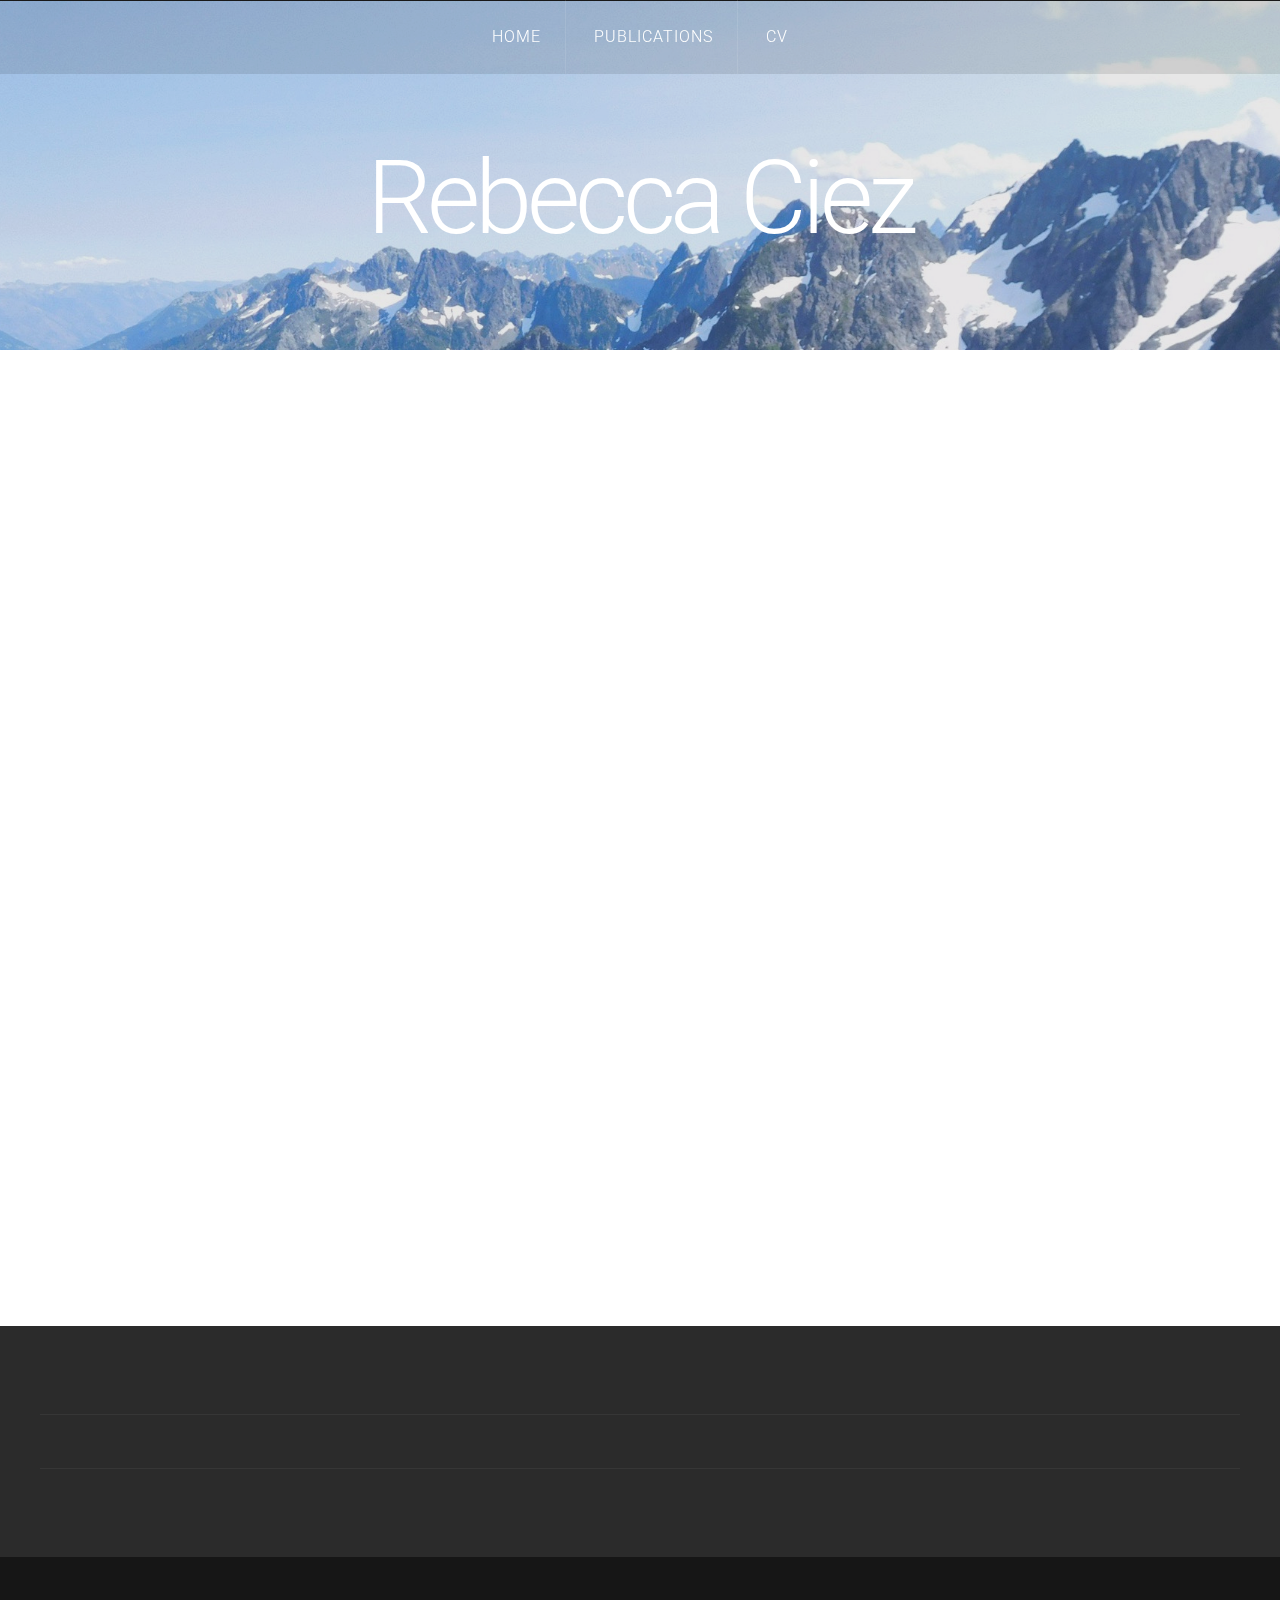
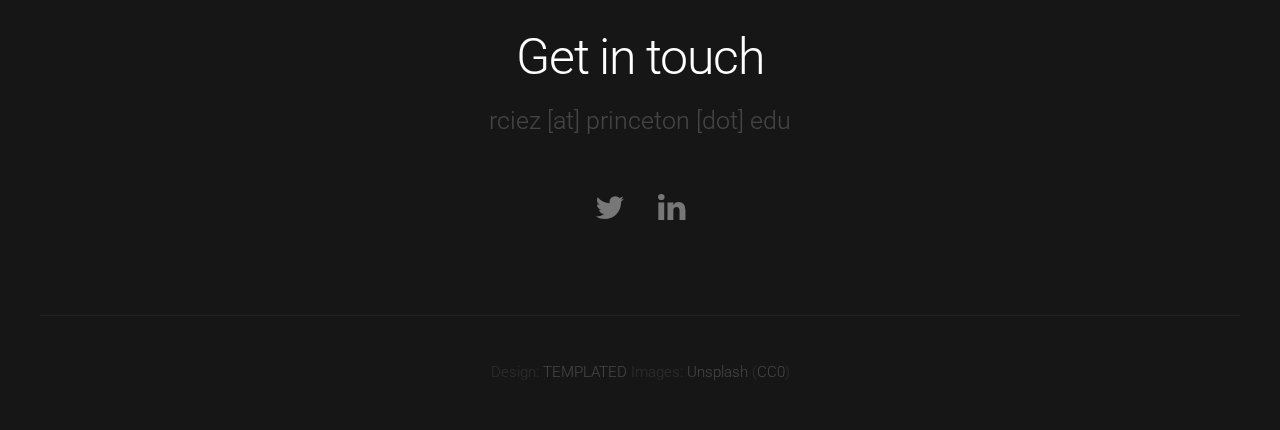
==== commit 26a49cb5: "update index content" ====
--- a/CV.html
+++ b/CV.html
@@ -95,8 +95,8 @@
 		<div id="main">
 			<div id="content" class="container">
 				<section>
-					<div style="height:600px;"
-					<iframe src="RCiezCV.pdf" width = "100%" height = "auto"> <p>This browser does not support PDFs. Please download the PDF to view it: <a href="RCiezCV.pdf"> Download PDF</a></p></iframe>
+					<div style="height:800px;">
+					<iframe src="RCiezCV.pdf" width = "100%" height = 800> <p>This browser does not support PDFs. Please download the PDF to view it: <a href="RCiezCV.pdf"> Download PDF</a></p></iframe>
 					</div>
 				</section>
 			</div>
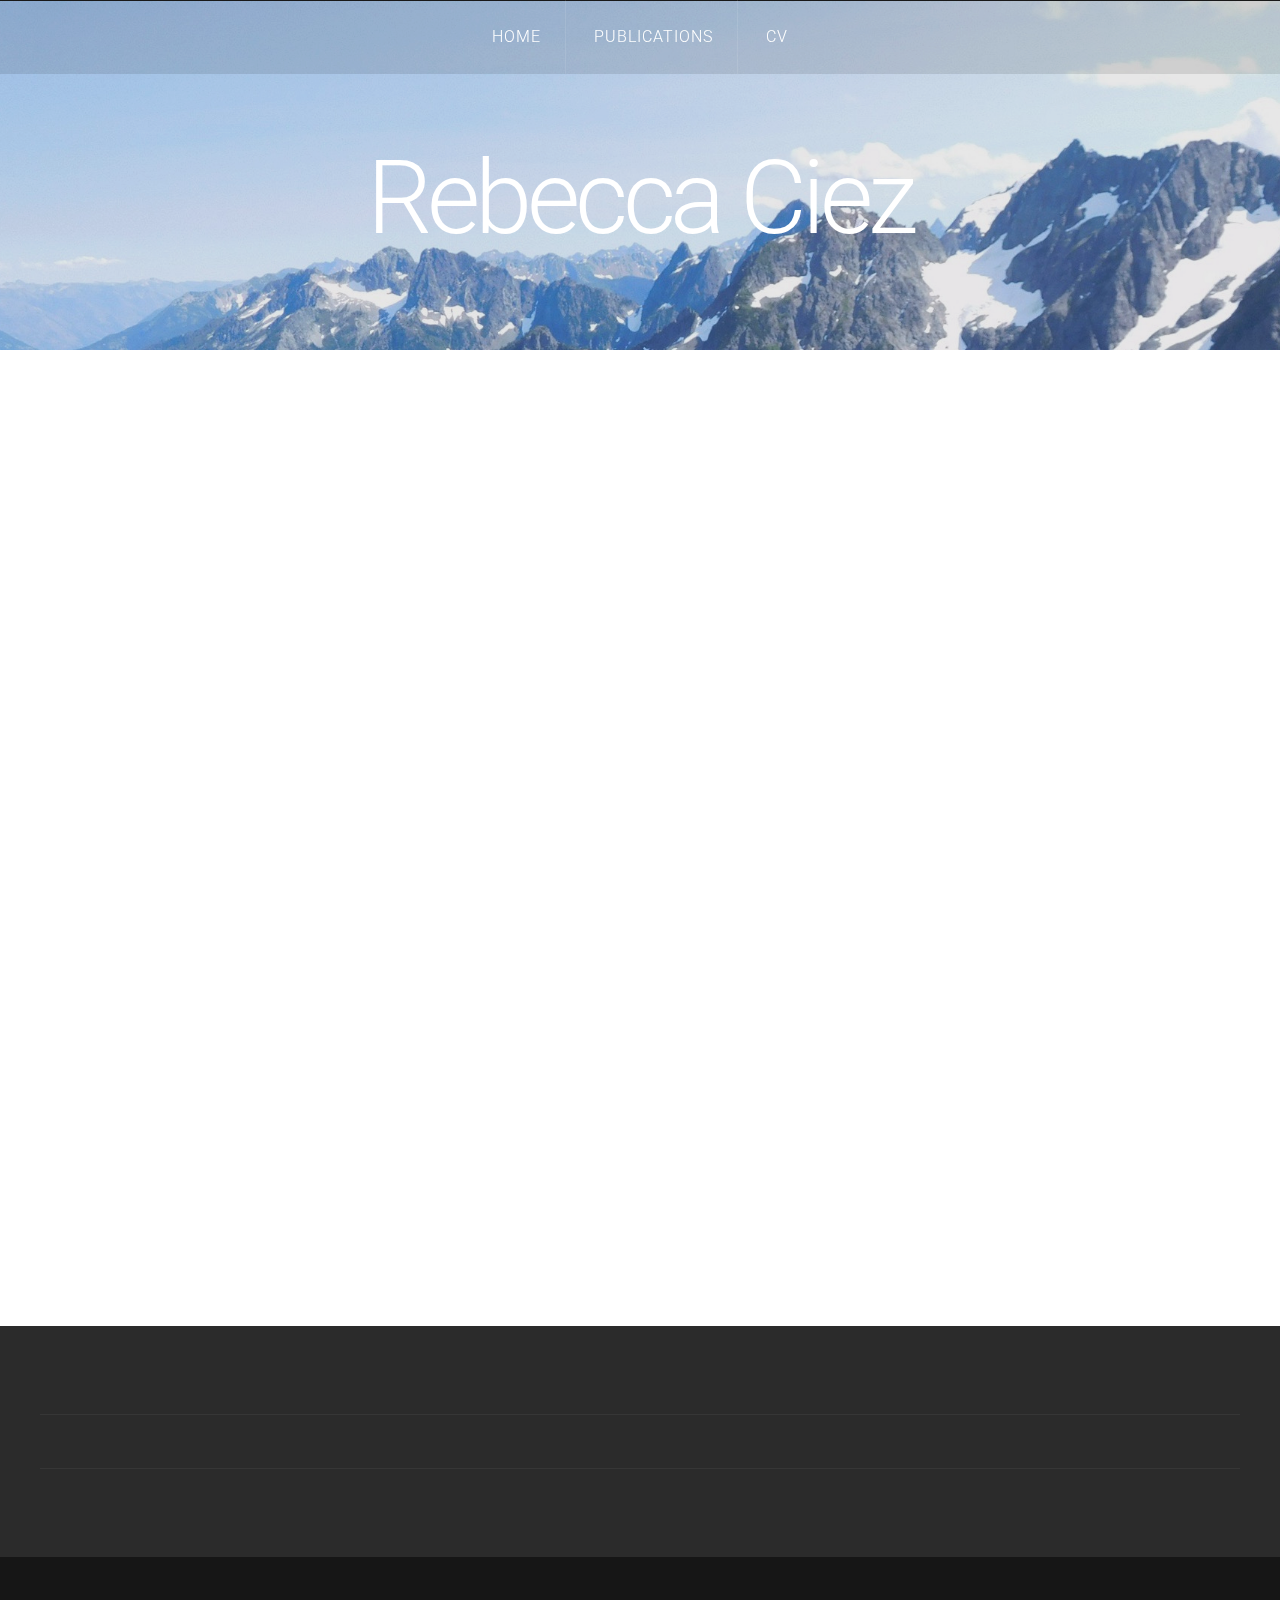
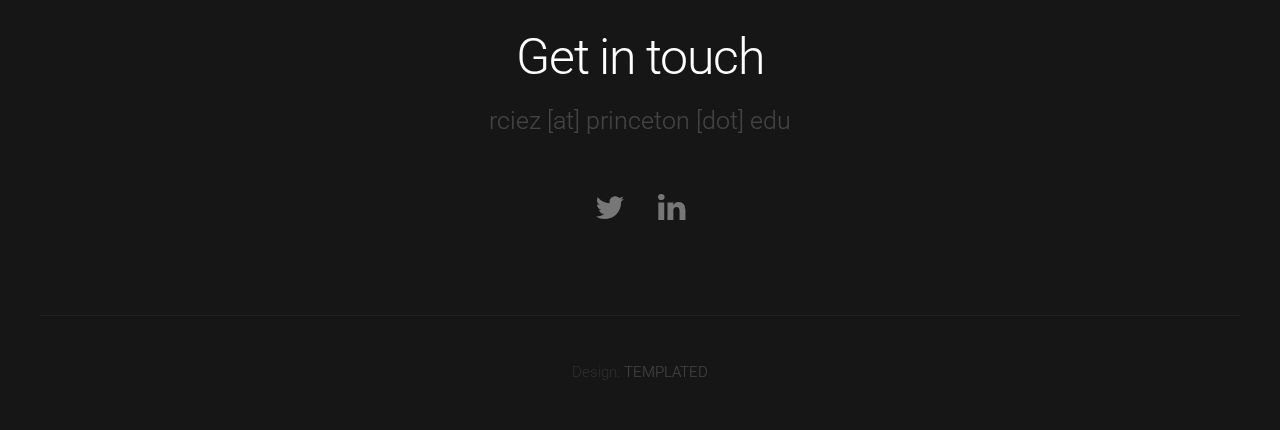
==== commit 861bebd5: "remove image credits" ====
--- a/CV.html
+++ b/CV.html
@@ -133,7 +133,7 @@
 	<!-- Copyright -->
 		<div id="copyright">
 			<div class="container">
-				Design: <a href="http://templated.co">TEMPLATED</a> Images: <a href="http://unsplash.com">Unsplash</a> (<a href="http://unsplash.com/cc0">CC0</a>)
+				Design: <a href="http://templated.co">TEMPLATED</a>
 			</div>
 		</div>
 
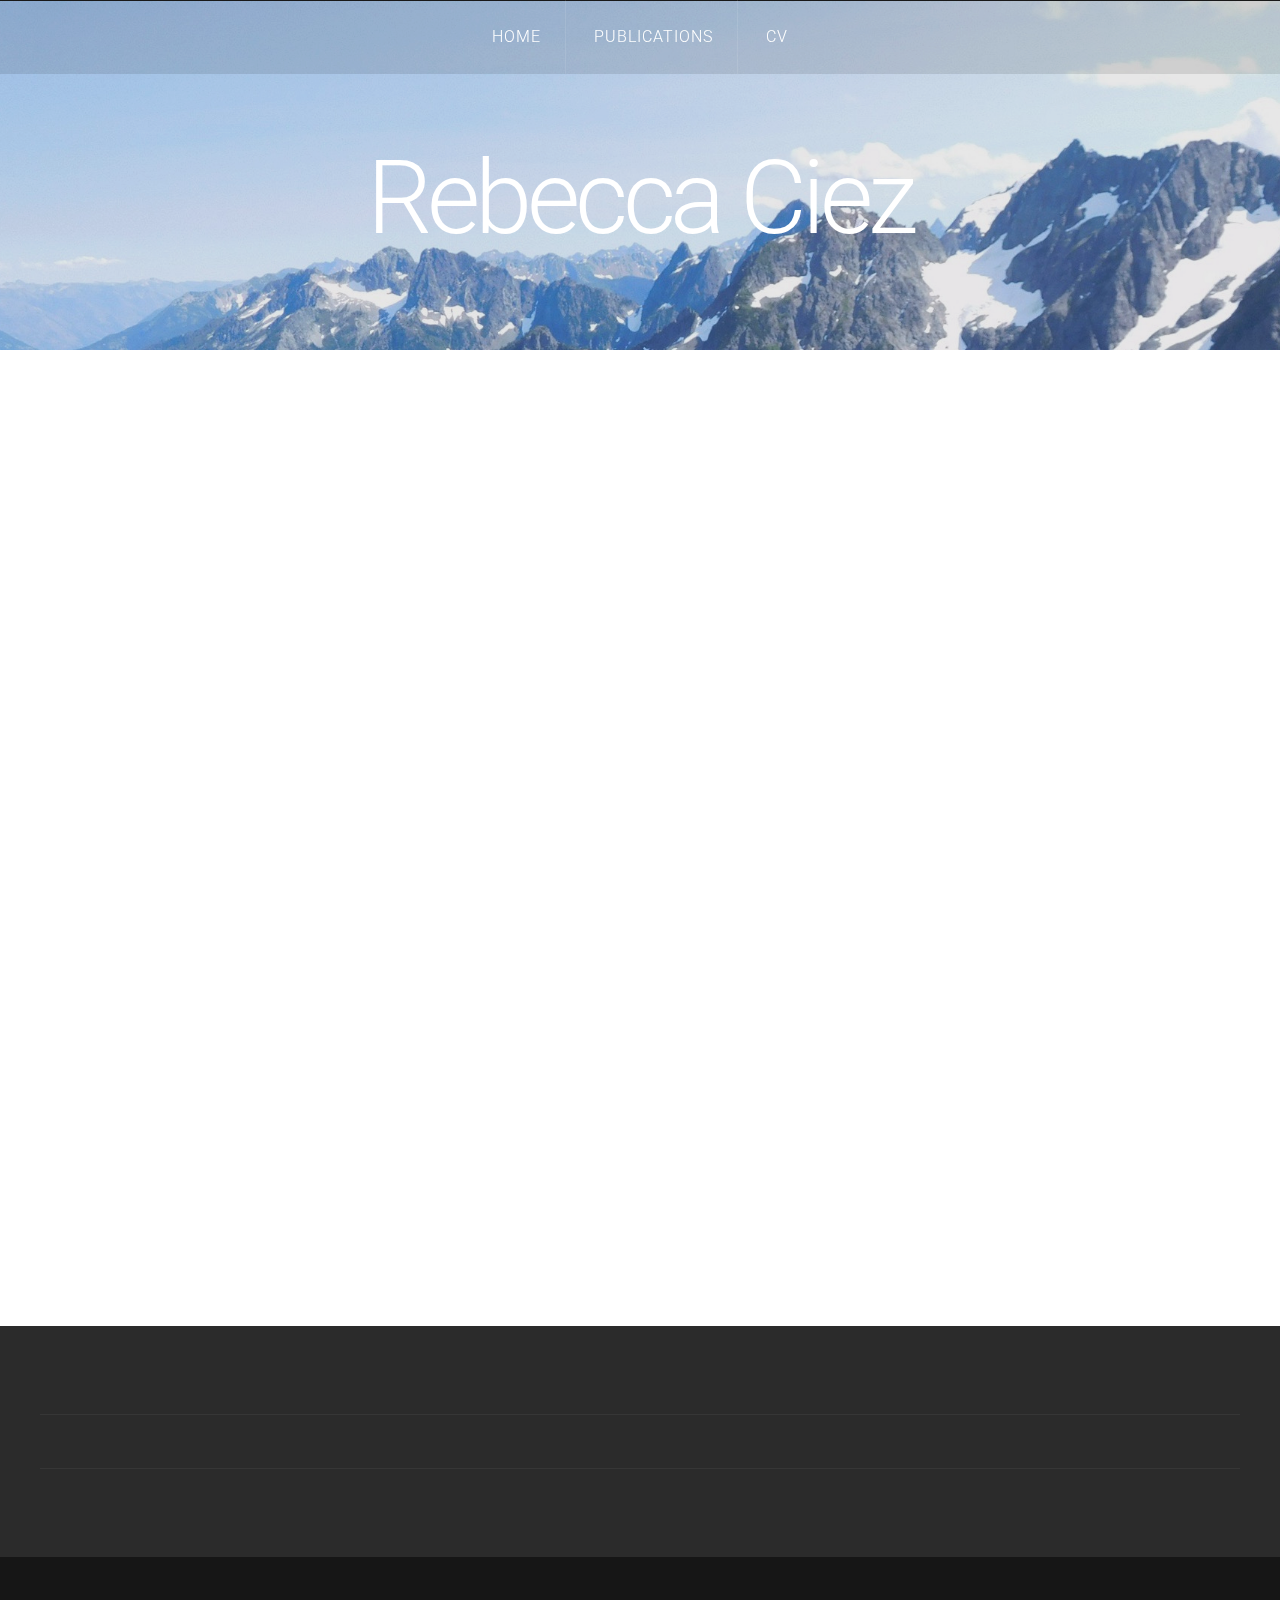
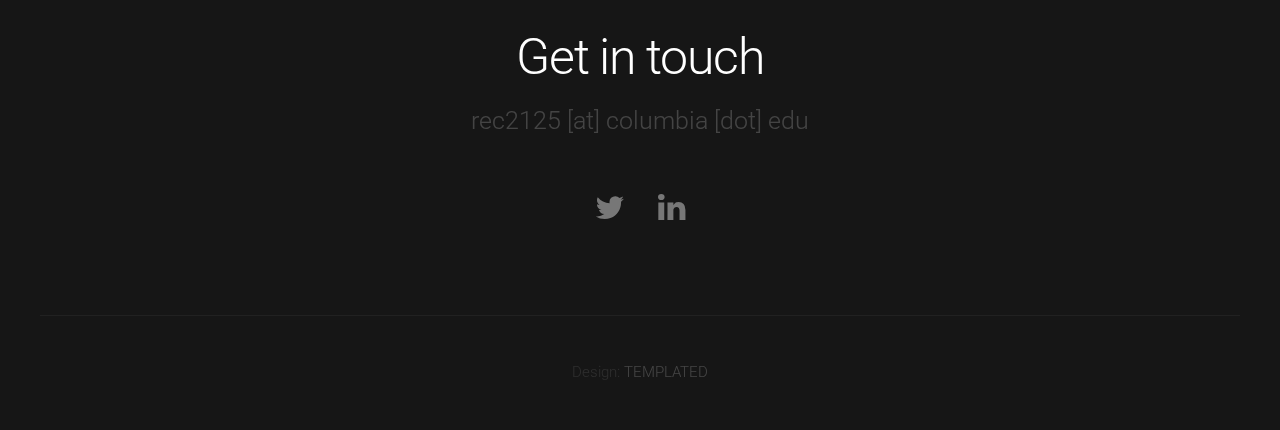
==== commit 1484b549: "website updates" ====
--- a/CV.html
+++ b/CV.html
@@ -119,7 +119,7 @@
 				<section>
 					<header>
 						<h2>Get in touch</h2>
-						<span class="byline">rciez [at] princeton [dot] edu</span>
+						<span class="byline">rec2125 [at] columbia [dot] edu</span>
 					</header>
 					<ul class="contact">
 						<li><a href="https://twitter.com/Rebecca_Ciez" class="fa fa-twitter"><span>Twitter</span></a></li>
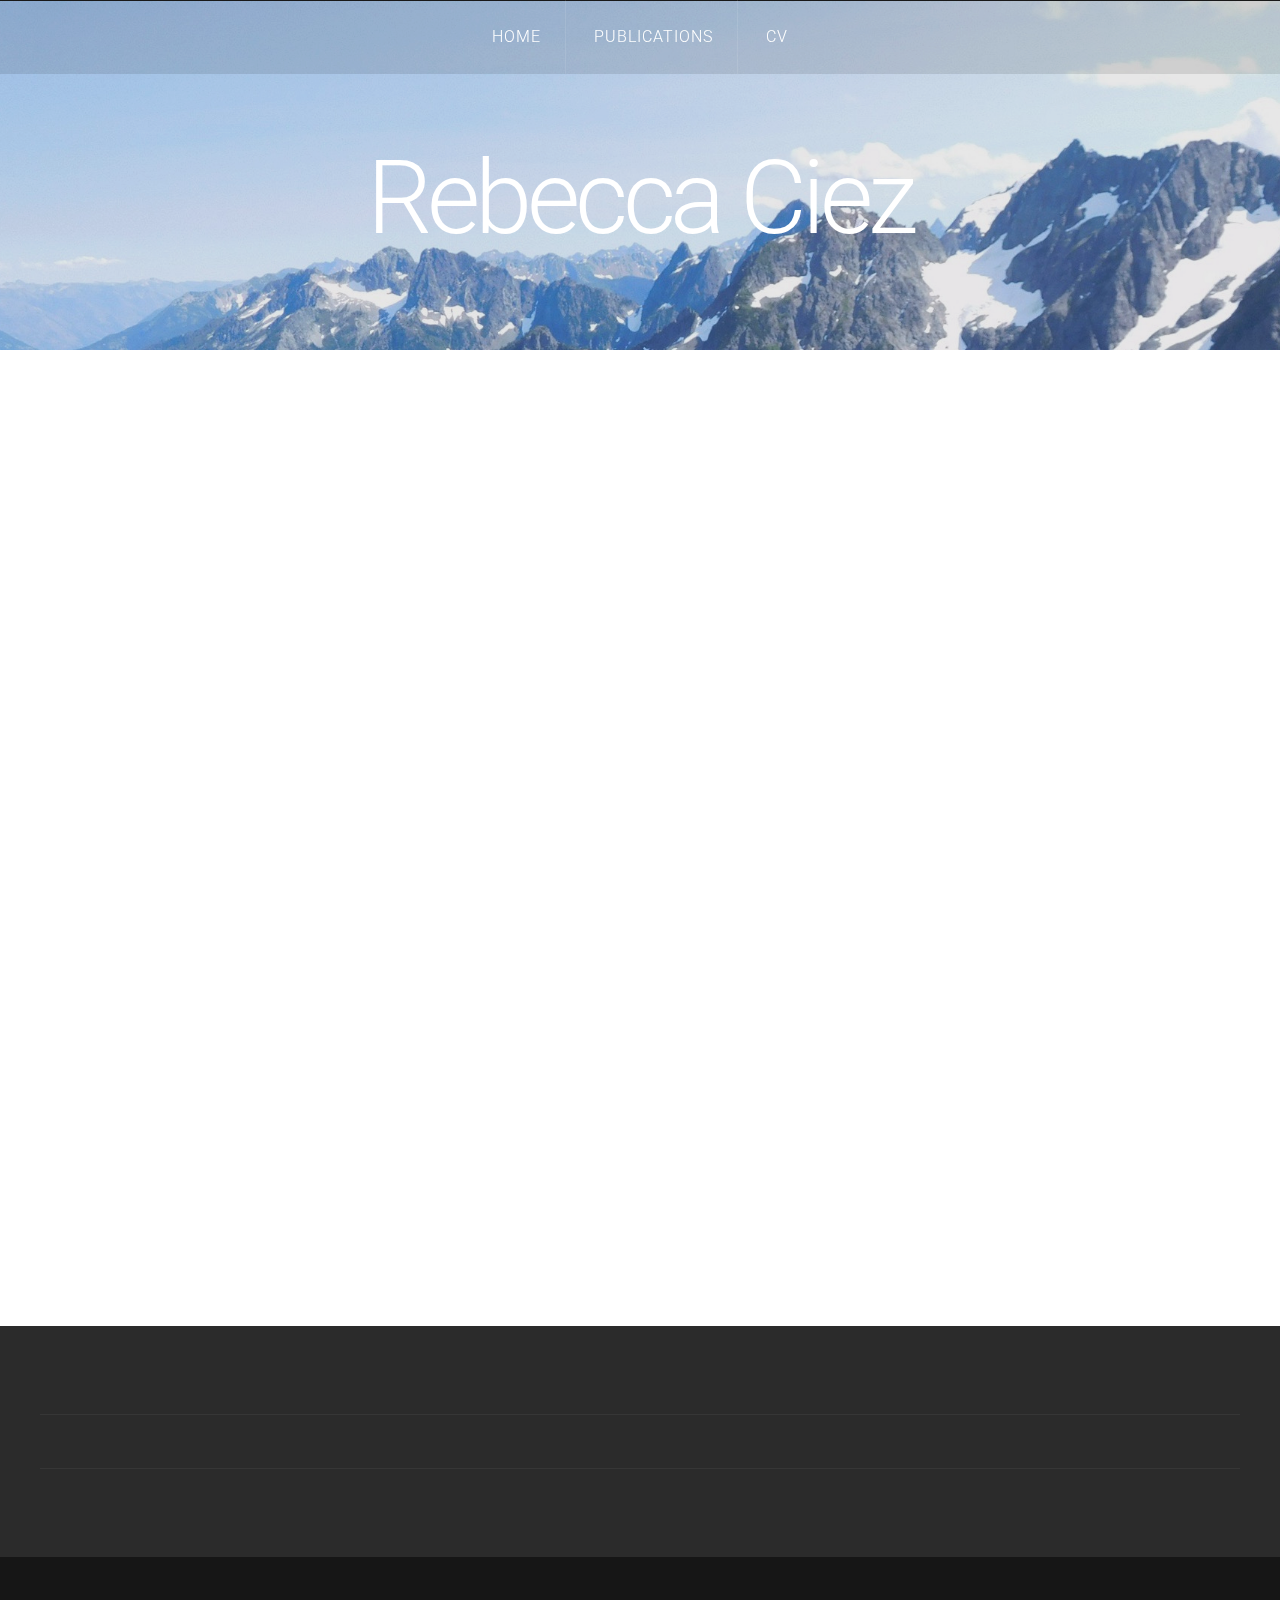
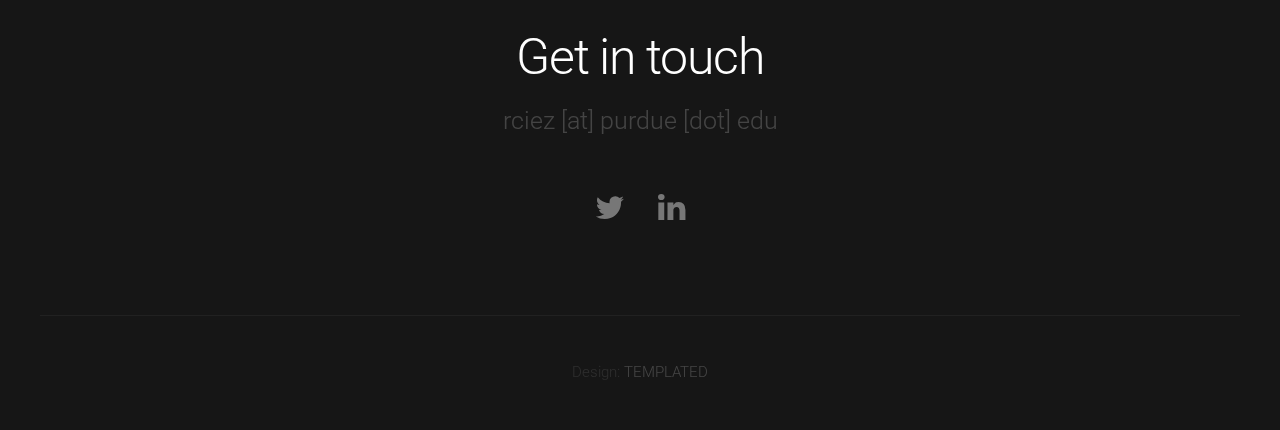
==== commit 7cdeafed: "website updates" ====
--- a/CV.html
+++ b/CV.html
@@ -119,7 +119,7 @@
 				<section>
 					<header>
 						<h2>Get in touch</h2>
-						<span class="byline">rec2125 [at] columbia [dot] edu</span>
+						<span class="byline">rciez [at] purdue [dot] edu</span>
 					</header>
 					<ul class="contact">
 						<li><a href="https://twitter.com/Rebecca_Ciez" class="fa fa-twitter"><span>Twitter</span></a></li>
